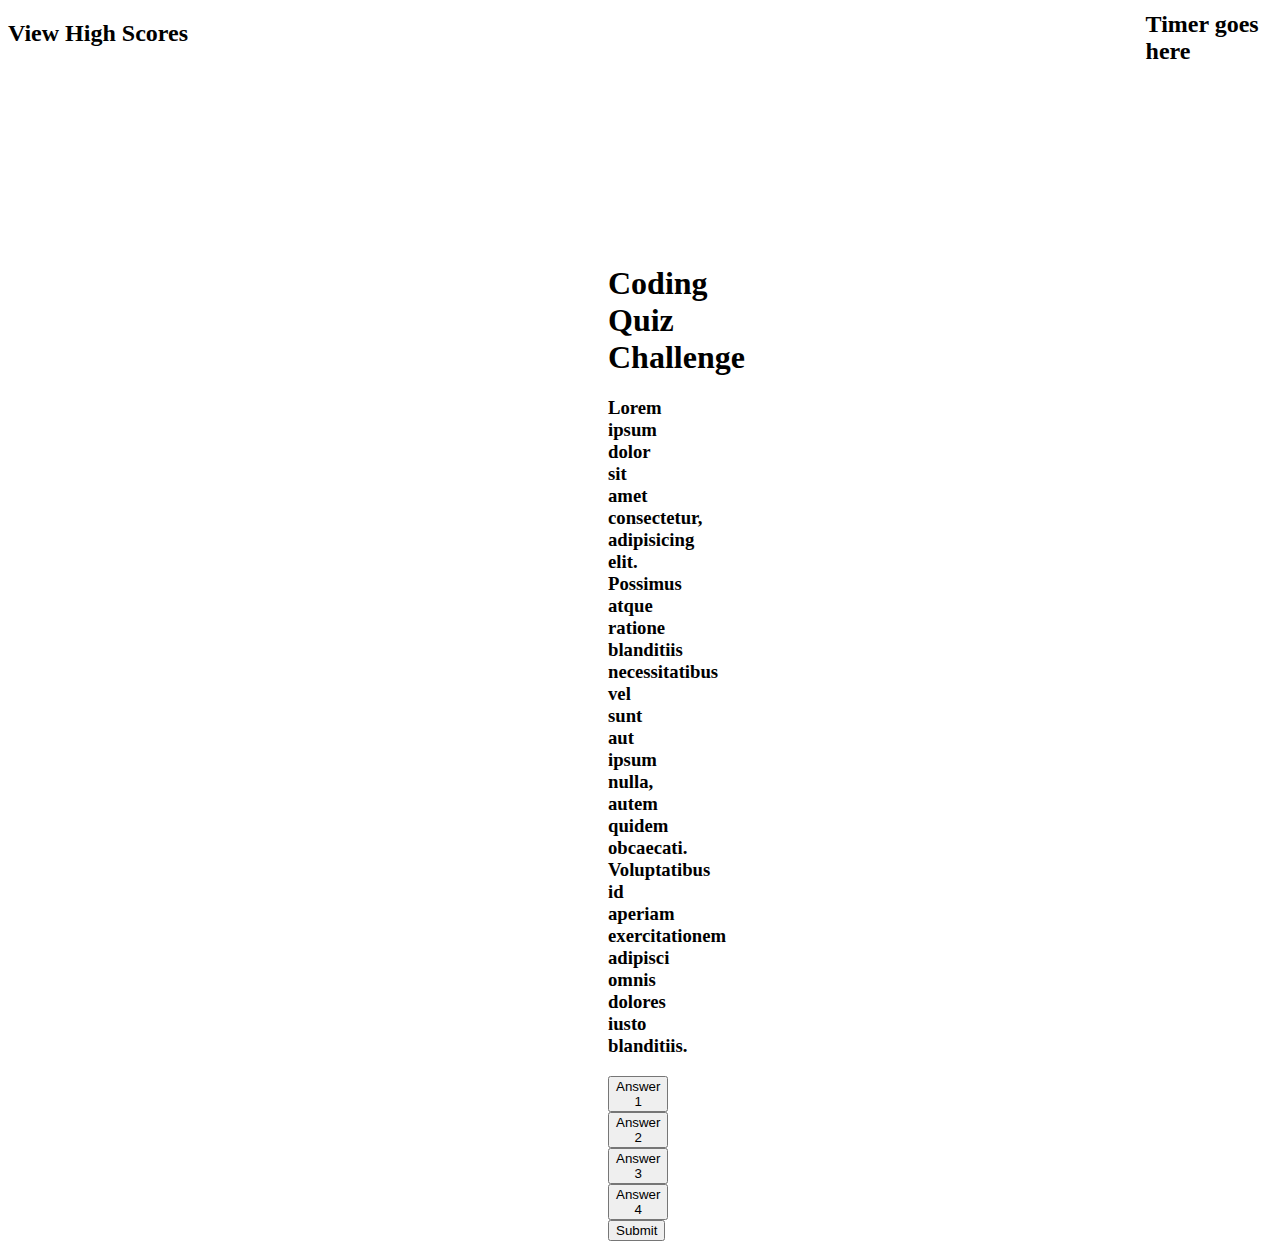
==== index.html @ a99e9da5 "Updated HTML page" ====
<!DOCTYPE html>
<html class="no-js">

<head>
    <meta charset="utf-8" />
    <meta http-equiv="X-UA-Compatible" content="IE=edge" />
    <title></title>
    <meta name="description" content="" />
    <meta name="viewport" content="width=device-width, initial-scale=1" />

    <link rel="stylesheet" href="https://stackpath.bootstrapcdn.com/font-awesome/4.7.0/css/font-awesome.min.css" />

    <link rel="stylesheet" href="style.css" />
</head>

<body>
    <div>
        <h2 id="highscores">View High Scores</h2>
        <h2 id="timer">Timer goes here</h2>
    </div>
    <div class="container">
        <div class="question-container">
            <h1>Coding Quiz Challenge</h1>
        </div>

        <div class="quiz-summary"></div>
        <h3>
            Lorem ipsum dolor sit amet consectetur, adipisicing elit. Possimus atque
            ratione blanditiis necessitatibus vel sunt aut ipsum nulla, autem quidem
            obcaecati. Voluptatibus id aperiam exercitationem adipisci omnis dolores
            iusto blanditiis.
        </h3>

    <div id="answer-btns"> 
        <button class="btn"> Answer 1 </button>
        <button class="btn"> Answer 2 </button>
        <button class="btn"> Answer 3</button>
        <button class="btn"> Answer 4 </button>

    </div>

    <button id="submit-button">Submit</button>

    </div>

</div>
    <script src="./script..js" async defer></script>
</body>

</html>
---- style.css ----
.container {
    margin-left: 600px;
    margin-right: 800px;
    margin-top: 200px;
    text-align: center;
}

#timer {
    margin-left: 90%;
    margin-top: -56px
}
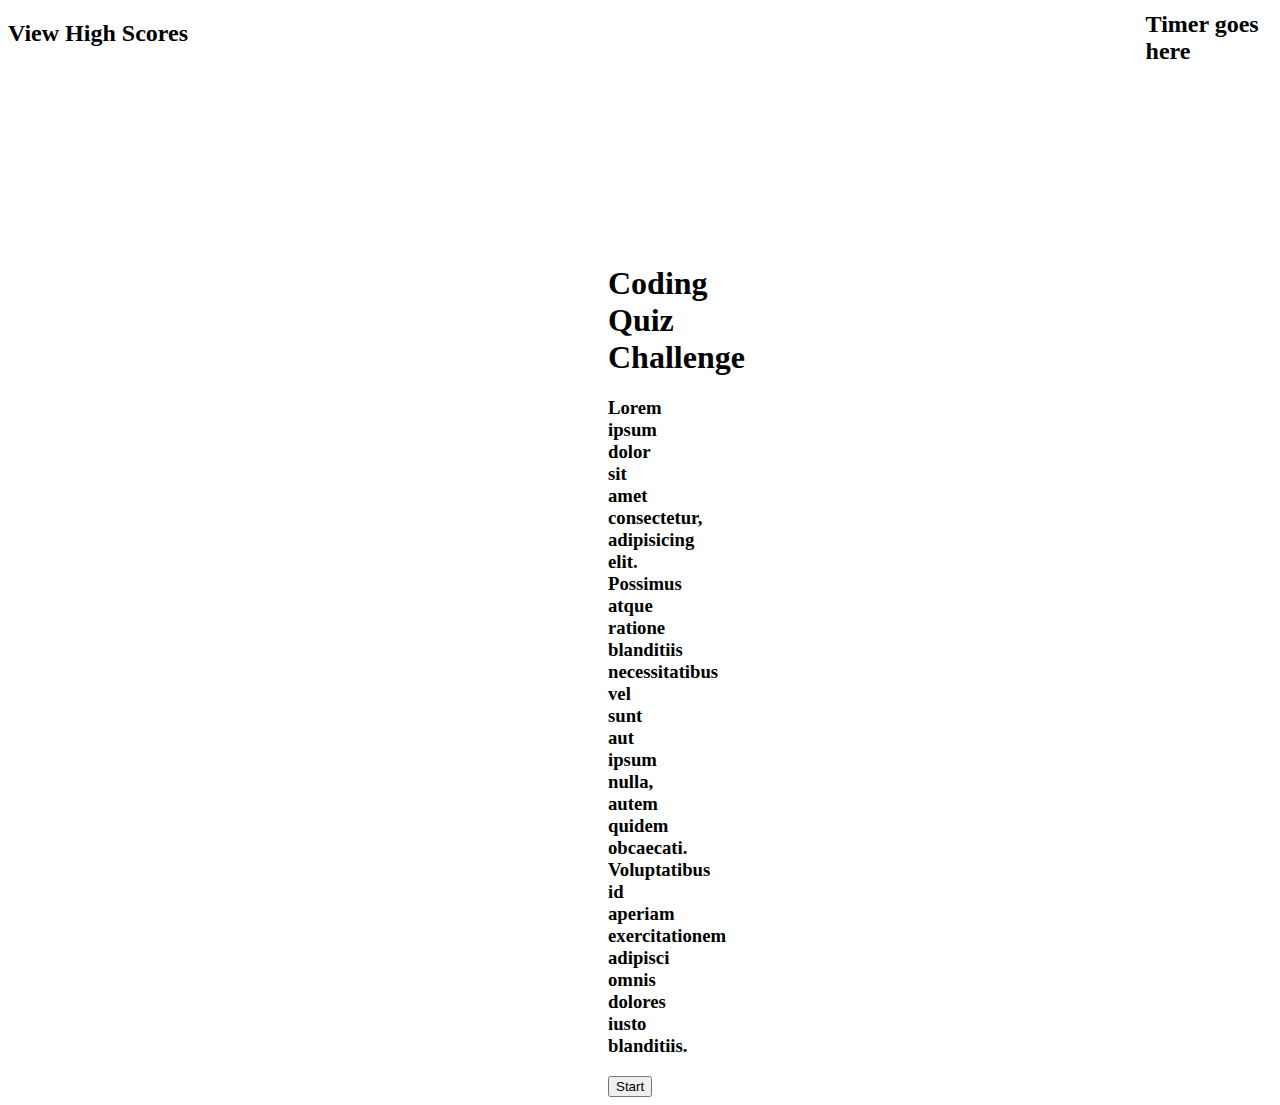
==== commit 1f3047f7: "updated java" ====
--- a/index.html
+++ b/index.html
@@ -1,50 +1,49 @@
 <!DOCTYPE html>
 <html class="no-js">
-
-<head>
+  <head>
     <meta charset="utf-8" />
     <meta http-equiv="X-UA-Compatible" content="IE=edge" />
     <title></title>
     <meta name="description" content="" />
     <meta name="viewport" content="width=device-width, initial-scale=1" />
 
-    <link rel="stylesheet" href="https://stackpath.bootstrapcdn.com/font-awesome/4.7.0/css/font-awesome.min.css" />
+    <link
+      rel="stylesheet"
+      href="https://stackpath.bootstrapcdn.com/font-awesome/4.7.0/css/font-awesome.min.css"
+    />
 
     <link rel="stylesheet" href="style.css" />
-</head>
+  </head>
 
-<body>
+  <body>
     <div>
-        <h2 id="highscores">View High Scores</h2>
-        <h2 id="timer">Timer goes here</h2>
+      <h2 id="highscores">View High Scores</h2>
+      <h2 id="timer">Timer goes here</h2>
     </div>
     <div class="container">
-        <div class="question-container">
-            <h1>Coding Quiz Challenge</h1>
+      <div id="question-container">
+        <h1 class="opening-statement">Coding Quiz Challenge</h1>
+        <h3 class="opening-statement">
+          Lorem ipsum dolor sit amet consectetur, adipisicing elit. Possimus
+          atque ratione blanditiis necessitatibus vel sunt aut ipsum nulla,
+          autem quidem obcaecati. Voluptatibus id aperiam exercitationem
+          adipisci omnis dolores iusto blanditiis.
+        </h3>
+      </div>
+
+      <div>
+        <h1 id="questionsArray" class="hide"> Question Here </h1>
+        <div id="answer-btns" class="hide">
+            <button id="a" onclick="answerCheck('a')">A</button>
+            <button id="b" onclick="answerCheck('b')">B</button>
+            <button id="c" onclick="answerCheck('c')">C</button>
+            <button id="d" onclick="answerCheck('d')">D</button>
         </div>
-
-        <div class="quiz-summary"></div>
-        <h3>
-            Lorem ipsum dolor sit amet consectetur, adipisicing elit. Possimus atque
-            ratione blanditiis necessitatibus vel sunt aut ipsum nulla, autem quidem
-            obcaecati. Voluptatibus id aperiam exercitationem adipisci omnis dolores
-            iusto blanditiis.
-        </h3>
-
-    <div id="answer-btns"> 
-        <button class="btn"> Answer 1 </button>
-        <button class="btn"> Answer 2 </button>
-        <button class="btn"> Answer 3</button>
-        <button class="btn"> Answer 4 </button>
-
+        <form id="highscore-form" class = "hide"> <textarea> </textarea> </form>
+        <button id="submit-Name" class="hide"> Submit To High Score</button>
+        <button id="start-button">Start</button>
+      </div>
     </div>
-
-    <button id="submit-button">Submit</button>
-
-    </div>
-
-</div>
     <script src="./script..js" async defer></script>
-</body>
-
-</html>+  </body>
+</html>
--- a/style.css
+++ b/style.css
@@ -8,4 +8,16 @@
 #timer {
     margin-left: 90%;
     margin-top: -56px
+}
+
+.hide {
+    display: none;
+}
+
+#highscore-form {
+    margin: 10px;
+}
+
+#submit-Name {
+    margin: 10px;
 }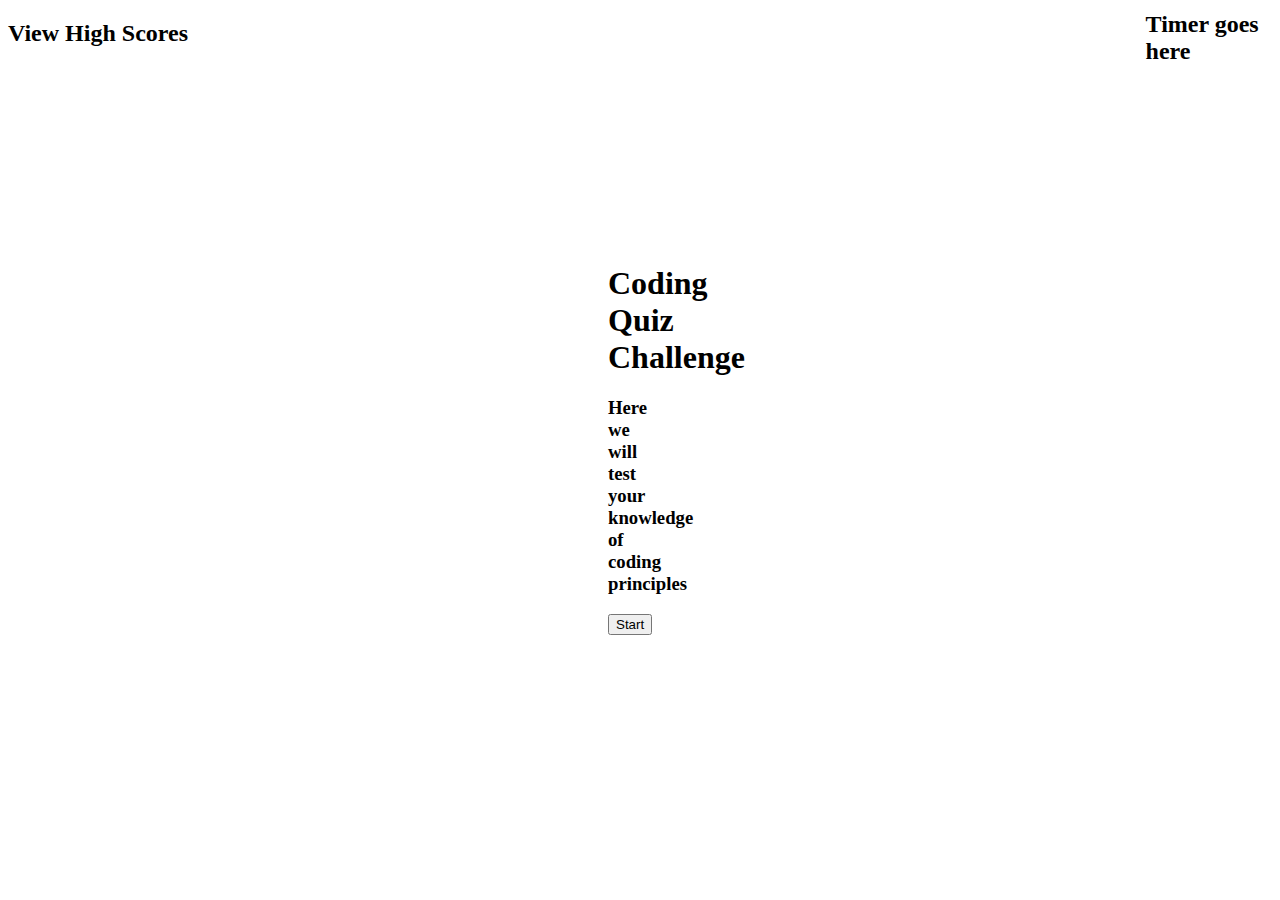
==== commit 4ab6bef5: "updated summary" ====
--- a/index.html
+++ b/index.html
@@ -24,10 +24,7 @@
       <div id="question-container">
         <h1 class="opening-statement">Coding Quiz Challenge</h1>
         <h3 class="opening-statement">
-          Lorem ipsum dolor sit amet consectetur, adipisicing elit. Possimus
-          atque ratione blanditiis necessitatibus vel sunt aut ipsum nulla,
-          autem quidem obcaecati. Voluptatibus id aperiam exercitationem
-          adipisci omnis dolores iusto blanditiis.
+          Here we will test your knowledge of coding principles
         </h3>
       </div>
 
